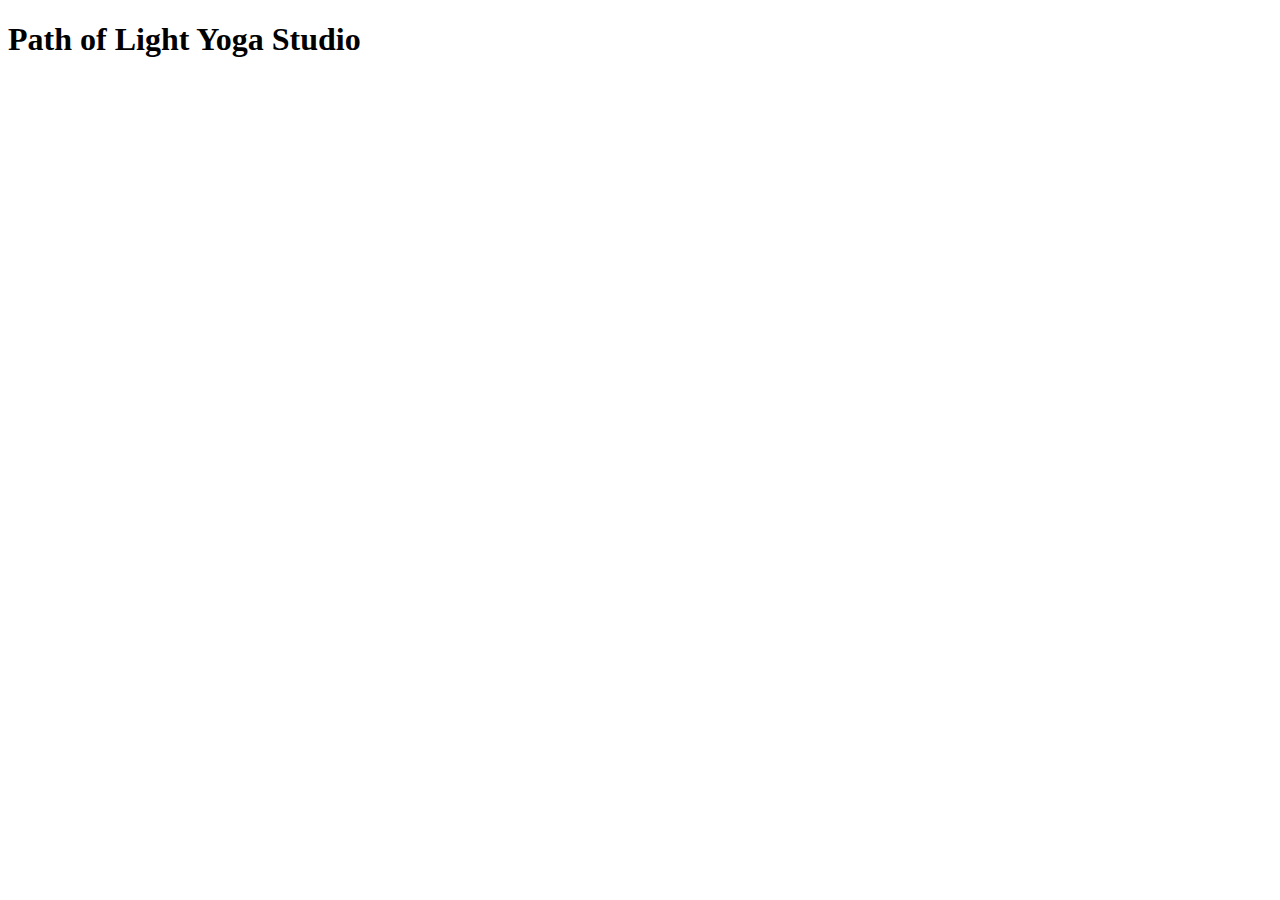
==== index.html @ 966d02b5 "Create index.html" ====
<!DOCTYPE html>
<html lang="en">
	<head>
	<link rel="stylesheet" href="yoga.css">
		<Title>Path of Light Yoga Studio</title>
		<metacharset="utf-8">
		
		
		
	</head>
	<Body>
	<header>
	<h1>Path of Light Yoga Studio</h1>
	</header>
	</body>
</html>
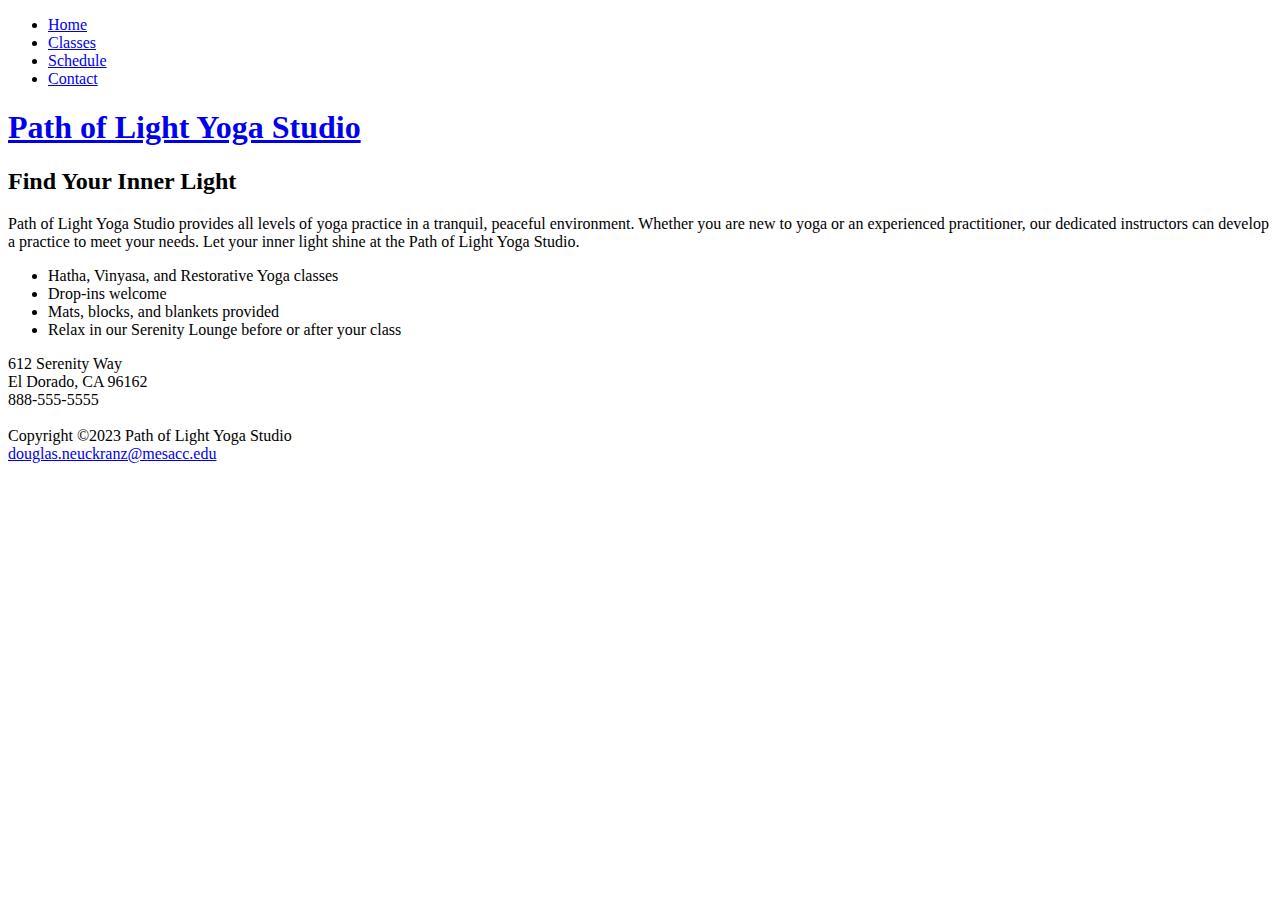
==== commit d38edb65: "index.html" ====
--- a/index.html
+++ b/index.html
@@ -1,16 +1,61 @@
 <!DOCTYPE html>
 <html lang="en">
-	<head>
-	<link rel="stylesheet" href="yoga.css">
-		<Title>Path of Light Yoga Studio</title>
-		<metacharset="utf-8">
-		
-		
-		
-	</head>
-	<Body>
-	<header>
-	<h1>Path of Light Yoga Studio</h1>
-	</header>
-	</body>
+<head>
+<!--Path of Light Studio
+Author: Levi Turrey
+Date: -->
+
+<title>Path of Light Yoga Studio</title>
+<meta charset="utf-8">
+<link rel="stylesheet" href="yoga.css">
+</head>
+
+<body>
+
+<nav>
+<ul>
+<li><a href="index.html">Home</a></li>
+<li><a href="classes.html">Classes</a></li>
+<li><a href="schedule.html">Schedule</a></li>
+<li><a href="contact.html">Contact</a></li>
+</ul>
+</nav>
+
+<header class="home">
+<h1>
+<a href="index.html">Path of Light Yoga Studio</a>
+</h1>
+</header>
+
+<div id="wrapper">
+<main>
+
+<h2>Find Your Inner Light</h2>
+<p>
+Path of Light Yoga Studio provides all levels of yoga practice in a tranquil, peaceful environment.
+Whether you are new to yoga or an experienced practitioner, our dedicated instructors can develop a practice to meet your needs. Let your inner light shine at the Path of Light Yoga Studio.
+</p>
+
+	<ul><!-- bullet list -->
+	<li>Hatha, Vinyasa, and Restorative Yoga classes</li>
+	<li>Drop-ins welcome</li>
+	<li>Mats, blocks, and blankets provided</li>
+	<li>Relax in our Serenity Lounge before or after your class</li>
+	</ul>
+
+	<div><!--Address and info-->
+	612 Serenity Way<br>
+	El Dorado, CA 96162<br>
+	888-555-5555<br>
+	<br>
+	</div>
+</main>
+
+<footer>
+Copyright &copy;2023 Path of Light Yoga Studio<br>
+<a href="mailto:douglas.neuckranz@mesacc.edu">douglas.neuckranz@mesacc.edu</a>
+</footer>
+
+</div><!-- End of Wrapper -->
+</body>
 </html>
